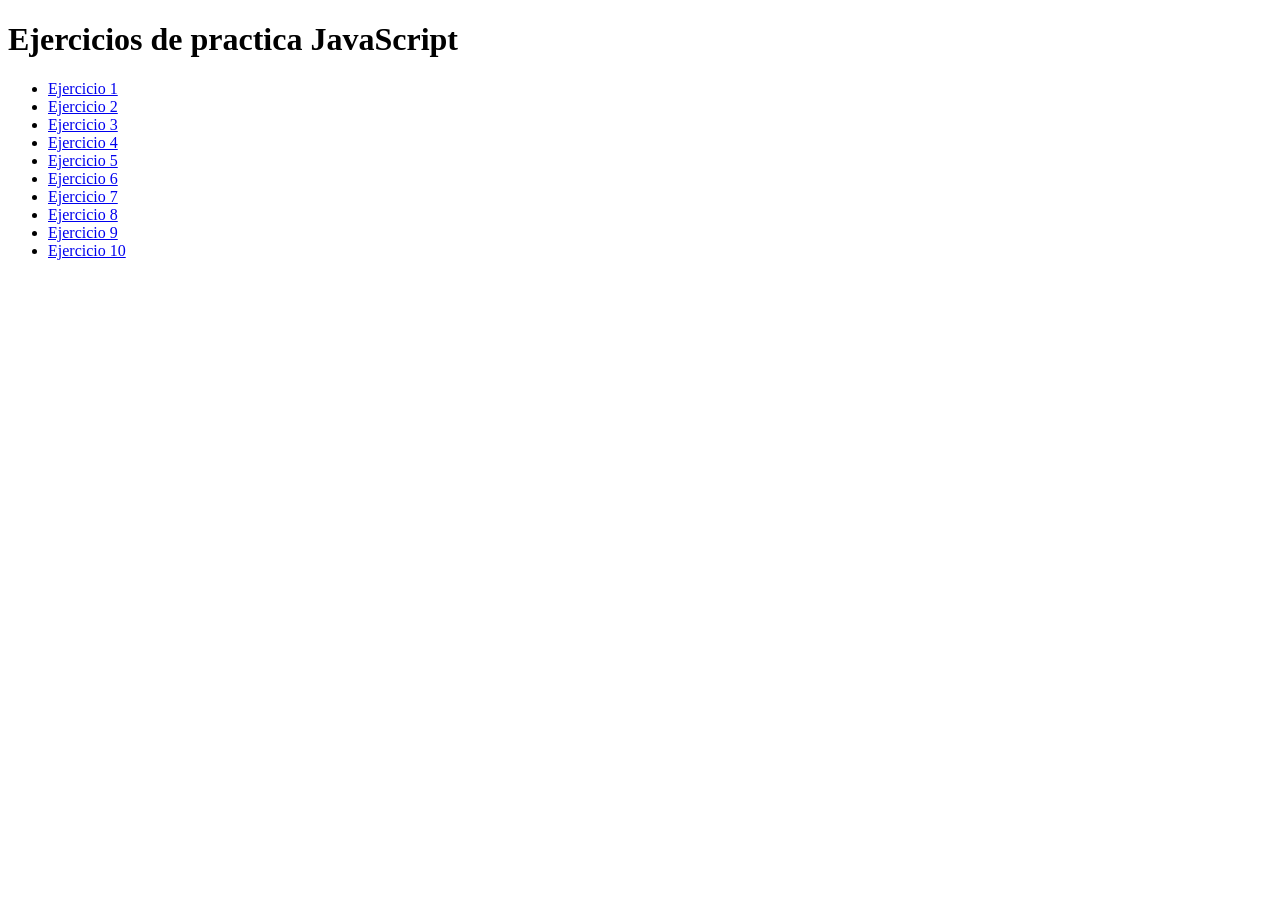
==== CURSOJAVASCRIPT/menu.html @ 25ffd505 "Ejercicios resueltos" ====
<!DOCTYPE html>
<html lang="en">
<head>
    <meta charset="UTF-8">
    <meta name="viewport" content="width=device-width, initial-scale=1.0">
    <title>Document</title>
</head>
<body>
    <h1>Ejercicios de practica JavaScript</h1>
    <ul>
        <li><a href="assets/ejercicios/index1.html" target="_blank">Ejercicio 1</a></li>
        <li><a href="assets/ejercicios/index2.html" target="_blank">Ejercicio 2</a></li>
        <li><a href="assets/ejercicios/index3.html" target="_blank">Ejercicio 3</a></li>
        <li><a href="assets/ejercicios/index4.html" target="_blank">Ejercicio 4</a></li>
        <li><a href="assets/ejercicios/index5.html" target="_blank">Ejercicio 5</a></li>
        <li><a href="assets/ejercicios/index6.html" target="_blank">Ejercicio 6</a></li>
        <li><a href="assets/ejercicios/index7.html" target="_blank">Ejercicio 7</a></li>
        <li><a href="assets/ejercicios/index8.html" target="_blank">Ejercicio 8</a></li>
        <li><a href="assets/ejercicios/index9.html" target="_blank">Ejercicio 9</a></li>
        <li><a href="assets/ejercicios/index10.html" target="_blank">Ejercicio 10</a></li>
    </ul>
</html>
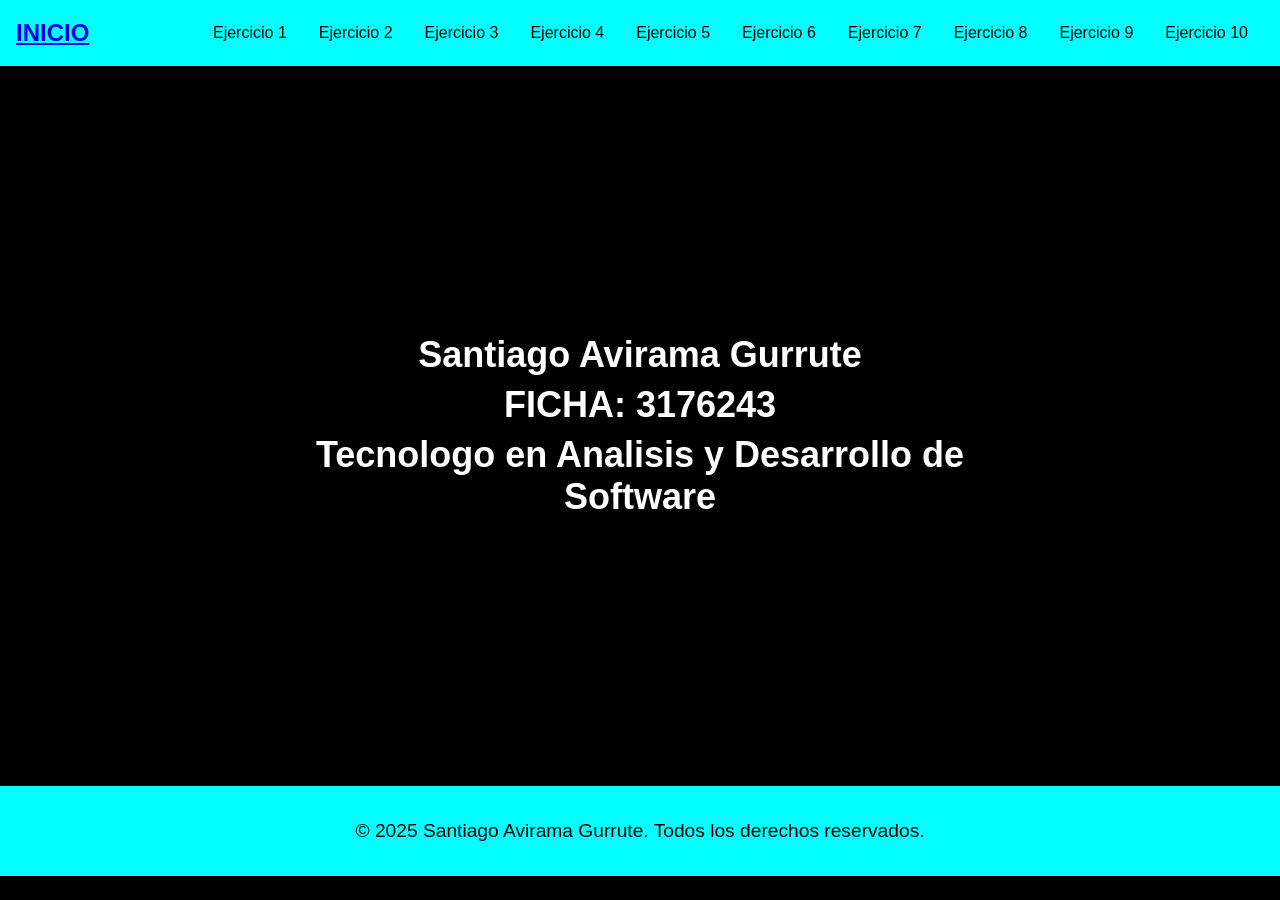
==== commit 0137aec3: "Ejercicios resueltos CSS" ====
--- a/CURSOJAVASCRIPT/menu.html
+++ b/CURSOJAVASCRIPT/menu.html
@@ -3,20 +3,47 @@
 <head>
     <meta charset="UTF-8">
     <meta name="viewport" content="width=device-width, initial-scale=1.0">
-    <title>Document</title>
+    <title>Ejercicios JavaScript</title>
+    <link rel="stylesheet" href="assets/css/styles.css">
 </head>
 <body>
-    <h1>Ejercicios de practica JavaScript</h1>
-    <ul>
-        <li><a href="assets/ejercicios/index1.html" target="_blank">Ejercicio 1</a></li>
-        <li><a href="assets/ejercicios/index2.html" target="_blank">Ejercicio 2</a></li>
-        <li><a href="assets/ejercicios/index3.html" target="_blank">Ejercicio 3</a></li>
-        <li><a href="assets/ejercicios/index4.html" target="_blank">Ejercicio 4</a></li>
-        <li><a href="assets/ejercicios/index5.html" target="_blank">Ejercicio 5</a></li>
-        <li><a href="assets/ejercicios/index6.html" target="_blank">Ejercicio 6</a></li>
-        <li><a href="assets/ejercicios/index7.html" target="_blank">Ejercicio 7</a></li>
-        <li><a href="assets/ejercicios/index8.html" target="_blank">Ejercicio 8</a></li>
-        <li><a href="assets/ejercicios/index9.html" target="_blank">Ejercicio 9</a></li>
-        <li><a href="assets/ejercicios/index10.html" target="_blank">Ejercicio 10</a></li>
-    </ul>
+    <header class="encabezado">
+        <h1 class="titulo"><a href="./menu.html">INICIO</a></h1>
+
+        <input type="checkbox" id="menu-toggle" class="control-menu">
+
+        <label for="menu-toggle" class="boton-menu">
+            <span></span>
+            <span></span>
+            <span></span>
+        </label>
+
+        <nav class="navegacion">
+            <ul class="menu">
+                <li class="elemento-menu"><a href="assets/ejercicios/index1.html" target="_blank">Ejercicio 1</a></li>
+                <li class="elemento-menu"><a href="assets/ejercicios/index2.html" target="_blank">Ejercicio 2</a></li>
+                <li class="elemento-menu"><a href="assets/ejercicios/index3.html" target="_blank">Ejercicio 3</a></li>
+                <li class="elemento-menu"><a href="assets/ejercicios/index4.html" target="_blank">Ejercicio 4</a></li>
+                <li class="elemento-menu"><a href="assets/ejercicios/index5.html" target="_blank">Ejercicio 5</a></li>
+                <li class="elemento-menu"><a href="assets/ejercicios/index6.html" target="_blank">Ejercicio 6</a></li>
+                <li class="elemento-menu"><a href="assets/ejercicios/index7.html" target="_blank">Ejercicio 7</a></li>
+                <li class="elemento-menu"><a href="assets/ejercicios/index8.html" target="_blank">Ejercicio 8</a></li>
+                <li class="elemento-menu"><a href="assets/ejercicios/index9.html" target="_blank">Ejercicio 9</a></li>
+                <li class="elemento-menu"><a href="assets/ejercicios/index10.html" target="_blank">Ejercicio 10</a></li>
+            </ul>
+        </nav>
+    </header>
+
+    <main class="contenido">
+        <section class="informacion inf-obligatoria">
+            <h2 class="nombre inf-obligatoria">Santiago Avirama Gurrute</h2>
+            <h2 class="ficha inf-obligatoria">FICHA: 3176243</h2>
+            <h2 class="programa inf-obligatoria">Tecnologo en Analisis y Desarrollo de Software</h2>
+        </section>
+    </main>
+
+    <footer class="pie_de_pagina">
+            <p class="derechos-autor">&copy; 2025 Santiago Avirama Gurrute. Todos los derechos reservados.</p>
+    </footer>
+</body>
 </html>
--- a/CURSOJAVASCRIPT/assets/css/styles.css
+++ b/CURSOJAVASCRIPT/assets/css/styles.css
@@ -0,0 +1,160 @@
+*{
+    margin: 0;
+    padding: 0;
+    box-sizing: border-box;
+}
+
+body{
+    font-family: sans-serif;
+    background-color: #000000;  
+    color: white;
+}
+
+.titulo{
+    margin: 2%;
+    color: black;
+}
+
+.encabezado {
+    display: flex;
+    justify-content: space-between;
+    align-items: center;
+    padding: 1rem;
+    background-color: aqua;
+    color: black;
+    position: relative; 
+    z-index: 100;
+    width: 100%;
+}
+
+.titulo {
+    margin: 0;
+    font-size: 1.5rem;
+}
+
+.control-menu {
+    display: none;
+}
+
+.boton-menu {
+    display: block; 
+    width: 30px;
+    height: 25px;
+    cursor: pointer;
+    display: flex;
+    flex-direction: column;
+    justify-content: space-between;
+}
+
+.boton-menu span {
+    display: block;
+    width: 100%;
+    height: 3px;
+    background-color: black;
+    border-radius: 2px;
+    transition: all 0.3s ease;
+}
+
+.navegacion {
+    display: none;
+    position: absolute;
+    top: 100%; 
+    left: 0;
+    width: 100%;
+    background-color: aqua;
+}
+
+.menu {
+    list-style: none;
+    padding: 0;
+    margin: 0;
+    flex-direction: column; 
+}
+
+.elemento-menu {
+    border-bottom: 1px solid aqua;
+}
+
+.elemento-menu a {
+    display: block;
+    padding: 1rem;
+    color: black;
+    text-decoration: none;
+    transition: background-color 0.2s ease;
+}
+
+.elemento-menu a:hover {
+    background-color: aqua;
+}
+
+.control-menu:checked ~ .navegacion {
+    display: block;
+}
+
+.control-menu:checked + .boton-menu span:nth-child(1) {
+    transform: rotate(45deg) translate(5px, 6px);
+}
+
+.control-menu:checked + .boton-menu span:nth-child(2) {
+    opacity: 0;
+}
+
+.control-menu:checked + .boton-menu span:nth-child(3) {
+    transform: rotate(-45deg) translate(5px, -6px);
+}
+
+@media (min-width: 1200px) {
+    .boton-menu {
+        display: none;
+    }
+
+    .navegacion {
+        display: block;
+        position: static; 
+        width: auto;
+        background-color: transparent;
+    }
+
+    .menu {
+        display: flex; 
+        flex-direction: row;
+    }
+
+    .elemento-menu {
+        border-bottom: none;
+    }
+
+    .elemento-menu a {
+        padding: 0.5rem 1rem;
+    }
+
+    .elemento-menu a:hover {
+        background-color: transparent;
+        text-decoration: underline;
+    }
+}
+
+.contenido{
+    display: flex;
+    flex-direction: column;
+    justify-content: center;
+    align-items: center;
+    text-align: center;
+    height: 80vh;
+    padding: 2%;
+    font-size: 1.5rem;
+}
+
+.inf-obligatoria{
+    margin: 1%;
+}
+
+.pie_de_pagina{
+    background-color: aqua;
+    height: 10vh;
+    display: flex;
+    justify-content: center;
+    align-items: center;
+    color: black;
+    font-size: 1.2rem;
+}
